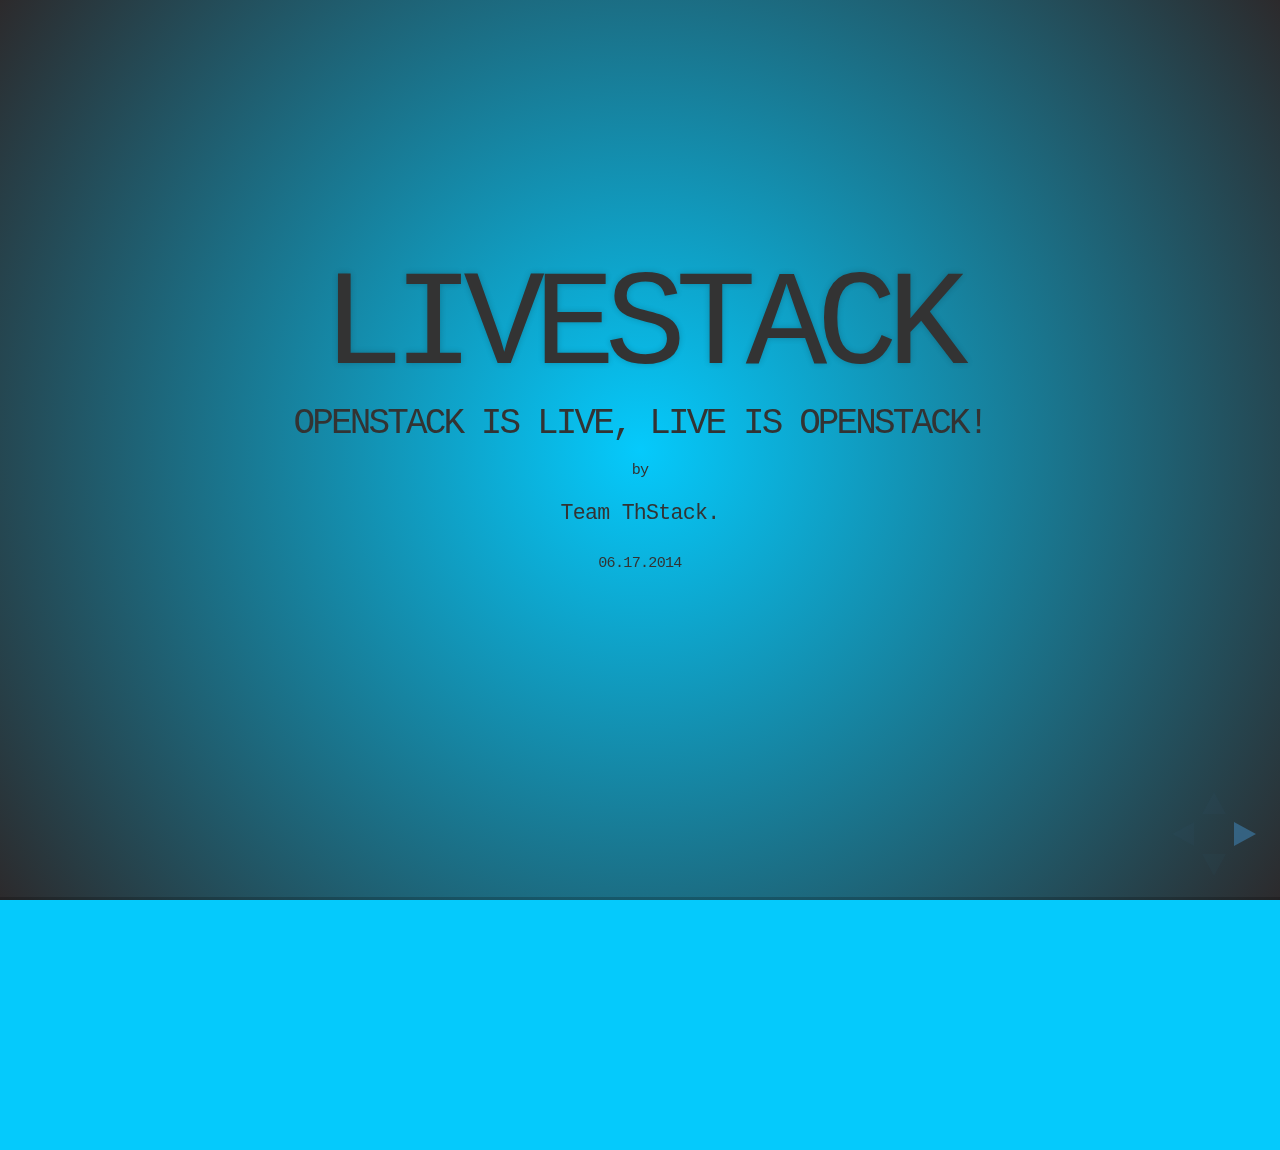
==== livestack/livestack/apphome/templates/index.html @ 22ef3468 "update notes" ====
<!doctype html>
<html lang="en">

	<head>
		<meta charset="utf-8">

		<title>LiveStack - introduction</title>

		<meta name="description" content="Introduction to LiveStack">
		<meta name="author" content="Longgeek">

		<meta name="apple-mobile-web-app-capable" content="yes" />
		<meta name="apple-mobile-web-app-status-bar-style" content="black-translucent" />

		<meta name="viewport" content="width=device-width, initial-scale=1.0, maximum-scale=1.0, user-scalable=no">

		<link rel="stylesheet" href="css/reveal.min.css">
		<link rel="stylesheet" href="css/theme/sky.css" id="theme">

		<!-- For syntax highlighting -->
		<link rel="stylesheet" href="lib/css/zenburn.css">

		<!-- If the query includes 'print-pdf', use the PDF print sheet -->
		<script>
			document.write( '<link rel="stylesheet" href="css/print/' + ( window.location.search.match( /print-pdf/gi ) ? 'pdf' : 'paper' ) + '.css" type="text/css" media="print">' );
		</script>

		<!--[if lt IE 9]>
		<script src="lib/js/html5shiv.js"></script>
		<![endif]-->

        <style type="text/css">
            .reveal td, .reveal th {
                padding-left: 10px;
            }

            .reveal td:first-child {
                font-weight: bold;
                background-color: #eee;
            }
        </style>
	</head>

	<body>

		<div class="reveal">

			<!-- Any section element inside of this container is displayed as a slide -->
			<div class="slides">
				<section>
                <h1>LiveStack</h1>
                <h5>Openstack is live, live is Openstack! </h5>
					<p style="font-size: 70%"><small>by</small></p>
					<p><small>Team ThStack.</small></p>
					<p style="font-size: 70%"><small>06.17.2014</small></p>
				</section>

				<section>
                <div>
                    <a href="http://www.ubuntu.com" target="_blank"><img src="images/ubuntu.png" style="width: 140px; height: 93px; margin: 15px 0px; background: rgba(255,255,255,0.12); border: 4px solid #333333; box-shadow: 1px 1px 3px rgba(0,0,0,0.15);/* display: block; */ /* float: inherit; */ /* text-align: center; */text-decoration: none; color: white; margin-bottom: 20px; margin-right: 23px" alt="LiveStack" /></a>
                    <font style="width: 100px; height: 293px; margin: 40px 0px;color: white; margin-bottom: 20px; margin-right: 23px; padding-top:-120px;"> + </font>
                    <a href="http://www.openstack.org" target="_blank"><img src="images/openstack.png" style="width: 140px; height: 93px; margin: 15px 0px; background: rgba(255,255,255,0.12); border: 4px solid #333333; box-shadow: 1px 1px 3px rgba(0,0,0,0.15);/* display: block; */ /* float: left; */ text-decoration: none; color: white; margin-bottom: 20px; margin-right: 23px" alt="LiveStack" /></a>
                    <font style="width: 100px; height: 293px; margin: 40px 0px;color: white; margin-bottom: 20px; margin-right: 23px; padding-top:-120px;"> = </font>
                    <a href="http://www.ubuntu.com" target="_blank"><img src="images/ubuntu.png" style="width: 140px; height: 93px; margin: 15px 0px; background: rgba(255,255,255,0.12); border: 4px solid #333333; box-shadow: 1px 1px 3px rgba(0,0,0,0.15);/* display: block; */ /* float: inherit; */ /* text-align: center; */text-decoration: none; color: white; margin-bottom: 20px; margin-right: 23px" alt="LiveStack" /></a>
                <div>
				</section>

				<section>
                    <h2>Live?</h2>
					<p class="fragment">
                    No installation, No setup, use livecd or liveusb to boot a cloud system, open <strong>openstack</strong> is more easy!
					</p>
				</section>

				<section>
                    <h2>Only Live?</h2>
					<p class="fragment">
                    Also, feel free to install livestack into any physical machine. Use hard disk or other real devices will have good experience!
					</p>
				</section>

                <section>
                  <h2>Include Projects</h2>
                  <ul>
                    <li><strong>Keystone</strong>: Identity Service.</li>
                    <li><strong>Glance</strong>: Image Service.</li>
                    <li><strong>Cinder</strong>: Block Storage.</li>
                    <li><strong>Neutron</strong>: Networking.</li>
                    <li><strong>Nova</strong>: Compute Program.</li>
                    <li><strong>Heat</strong>: Orchestration Program.</li>
                    <li><strong>Swift</strong>: Object Storage.</li>
                    <li><strong>Trove</strong>: Database as a Service.</li>
                    <li><strong>Ceilometer</strong>: Telemetry.</li>
                    <li><strong>Horizon</strong>: Dashboard.</li>
                  </ul>
		        </section>

                <section>
                  <h2>Requirements</h2>
                  <ul>
                      <li><strong>Virtual or physical machine:</strong></li>
                    <ul>
                        <li>If you are in VM, VM platform is needed.</li>
                        <ul>
                            <li>VMWare</li>
                            <li>VritualBox</li>
                            <li>Virt-Manager</li>
                            <li>...</li>
                        </ul>
                        <li>Download LiveStack ISO and burn to USB</li>
                        <li>Disk > 10GB</li>
                        <li>Memory > 4GB</li>
                        <li>One or more network card..</li>
                        <li>Boot from the livestack iso|usb|cdrom, select live or install...</li>
                    </ul>
                  </ul>
				</section>

				<section>
                <h2>Next?</h2>
				</section>

				<section>
          <div style="margin-bottom: 50px">
            <h2>Management</h2>
            <p>Create neutron network; Instance Running, stopping, attaching, etc...</p>
          </div>

          <div class="fragment" style="margin-bottom: 50px">
            <h2>In Offices</h2>
            <p>Booting Livestack, develop. develop.. develop...</p>
          </div>

          <div class="fragment">
            <h2>at Home</h2>
            <p>Booting LiveStack, Develop. Develop.. Develop... sleep....Zz~</p>
          </div>
				</section>

        <section>
          <h2>LiveStack Status</h2>
					<pre><code class="bash" data-trim style="font-size: 18px; margin-top: 20px;">
$ livestack-status

== Nova services ==
nova-api:                               active
nova-cert:                              active
nova-compute:                           active
nova-scheduler:                         active
nova-conductor:                         active
nova-consoleauth:                       active
nova-novncproxy:                        active
nova-objectstore:                       active
nova-spicehtml5proxy:                   dead
nova-xvpvncproxy:                       active
== Glance services ==
glance-api:                             active
glance-registry:                        active
== Keystone service ==
keystone:                               active
== Horizon service ==
horizon:                                active
== neutron services ==
neutron-server:                         active
neutron-dhcp-agent:                     active
neutron-l3-agent:                       active
neutron-metadata-agent:                 active
neutron-lbaas-agent:                    active
neutron-openvswitch-agent:              active
neutron-vpn-agent:                      active
neutron-metering-agent:                 dead
== Swift services ==
swift-proxy-server:                     active
swift-account-server:                   active
swift-container-server:                 active
swift-object-server:                    active
== Cinder services ==
cinder-api:                             active
cinder-scheduler:                       active
cinder-volume:                          active
== Ceilometer services ==
ceilometer-api:                         active
ceilometer-agent-central:               active
ceilometer-agent-compute:               active
ceilometer-collector:                   active
ceilometer-agent-notification:          active
== Heat services ==
heat-api:                               active
heat-api-cfn:                           active
heat-api-cloudwatch:                    active
heat-engine:                            active
== Trove services ==
trove-api:                              active
trove-taskmanager:                      active
trove-conductor:                        active
== Support services ==
mysql-server:                           active
libvirt-bin:                            active
openvswitch-switch:                     active
rabbitmq-server:                        active
memcached:                              active
puppet:                                 active
puppetmaster:                           active
== Keystone users ==
WARNING: Bypassing authentication using a token & endpoint (authentication credentials are being ignored).
+----------------------------------+------------+---------+--------------------------+
|                id                |    name    | enabled |          email           |
+----------------------------------+------------+---------+--------------------------+
| 3977b678fe1b4c4abbd2eb34e4bcf349 |   admin    |   True  |   admin@livestack.org    |
| 4df9bea9a08c492683cf94f07f9a2c41 | ceilometer |   True  | ceilometer@livestack.org |
| 4a73fdf2c92743758f8504d8b2bad2f9 |   cinder   |   True  |   cinder@livestack.org   |
| 6fa09c634d6a4835971f295ba91e040d |    demo    |   True  |    demo@livestack.org    |
| 08359022ecca4b8da52e9c12e65bb04f |   glance   |   True  |   glance@livestack.org   |
| 2c3ba9f8fb734d92b42b065cd3760f5d |    heat    |   True  |    heat@livestack.org    |
| 09f335395f7e4268809c8f0b1555bee2 |  neutron   |   True  |  neutron@livestack.org   |
| 777dc32b37184c4fb3438e943759d078 |    nova    |   True  |    nova@livestack.org    |
| e64775b1da5140f2b288c704e118cb39 |   swift    |   True  |   swift@livestack.org    |
| c1c7f60548604b0c86ee604cb1fbbce5 |   trove    |   True  |   trove@livestack.org    |
+----------------------------------+------------+---------+--------------------------+
== Glance images ==
+--------------------------------------+----------------------------------------------+-------------+------------------+-----------+--------+
| ID                                   | Name                                         | Disk Format | Container Format | Size      | Status |
+--------------------------------------+----------------------------------------------+-------------+------------------+-----------+--------+
| e719788d-a937-4b74-a982-7006152599b0 | cirros-0.3.1                                 | qcow2       | ovf              | 13147648  | active |
| 58248345-c4cc-4959-8967-e5c7b84bac0a | Ubuntu-12.04.4-Server-Trove-Mysql-5.5-x86_64 | qcow2       | ovf              | 471730688 | active |
+--------------------------------------+----------------------------------------------+-------------+------------------+-----------+--------+
== Nova managed services ==
+----+------------------+-----------+----------+---------+-------+----------------------------+-----------------+
| Id | Binary           | Host      | Zone     | Status  | State | Updated_at                 | Disabled Reason |
+----+------------------+-----------+----------+---------+-------+----------------------------+-----------------+
| 1  | nova-cert        | livestack | internal | enabled | up    | 2014-06-16T15:53:07.000000 | -               |
| 2  | nova-consoleauth | livestack | internal | enabled | up    | 2014-06-16T15:53:08.000000 | -               |
| 3  | nova-scheduler   | livestack | internal | enabled | up    | 2014-06-16T15:53:10.000000 | -               |
| 4  | nova-conductor   | livestack | internal | enabled | up    | 2014-06-16T15:53:11.000000 | -               |
| 5  | nova-compute     | livestack | nova     | enabled | up    | 2014-06-16T15:53:08.000000 | -               |
+----+------------------+-----------+----------+---------+-------+----------------------------+-----------------+
== Nova networks ==
+----+-------+------+
| ID | Label | Cidr |
+----+-------+------+
+----+-------+------+
== Nova instance flavors ==
+----+-----------+-----------+------+-----------+---------+-------+-------------+-----------+
| ID | Name      | Memory_MB | Disk | Ephemeral | Swap_MB | VCPUs | RXTX_Factor | Is_Public |
+----+-----------+-----------+------+-----------+---------+-------+-------------+-----------+
| 1  | m1.tiny   | 512       | 1    | 0         |         | 1     | 1.0         | True      |
| 2  | m1.small  | 2048      | 20   | 0         |         | 1     | 1.0         | True      |
| 3  | m1.medium | 4096      | 40   | 0         |         | 2     | 1.0         | True      |
| 4  | m1.large  | 8192      | 80   | 0         |         | 4     | 1.0         | True      |
| 5  | m1.xlarge | 16384     | 160  | 0         |         | 8     | 1.0         | True      |
+----+-----------+-----------+------+-----------+---------+-------+-------------+-----------+
== Nova instances ==
+----+------+--------+------------+-------------+----------+
| ID | Name | Status | Task State | Power State | Networks |
+----+------+--------+------------+-------------+----------+
+----+------+--------+------------+-------------+----------+
== Cinder volumes ==
+----+--------+--------------+------+-------------+----------+-------------+
| ID | Status | Display Name | Size | Volume Type | Bootable | Attached to |
+----+--------+--------------+------+-------------+----------+-------------+
+----+--------+--------------+------+-------------+----------+-------------+
== Trove datastores  ==
+----+------+-----------+-------------------+--------+-----------+------+
| ID | Name | Datastore | Datastore Version | Status | Flavor ID | Size |
+----+------+-----------+-------------------+--------+-----------+------+
+----+------+-----------+-------------------+--------+-----------+------+
== Heat stacks ==
+----+------------+--------------+---------------+
| id | stack_name | stack_status | creation_time |
+----+------------+--------------+---------------+
+----+------------+--------------+---------------+
== Neutron agents ==
+--------------------------------------+--------------------+-----------+-------+----------------+---------------------------+
| id                                   | agent_type         | host      | alive | admin_state_up | binary                    |
+--------------------------------------+--------------------+-----------+-------+----------------+---------------------------+
| 02273127-fbd6-4c30-990a-3fe99a91295b | Open vSwitch agent | livestack | :-)   | True           | neutron-openvswitch-agent |
| 27992c4b-0be4-49ef-8124-d17a96663472 | Metering agent     | livestack | xxx   | True           | neutron-metering-agent    |
| 3e309951-7ac2-49a4-92fe-2400a0b1a205 | Metadata agent     | livestack | :-)   | True           | neutron-metadata-agent    |
| 6dda5c48-546f-494e-94ae-539179c95e8b | L3 agent           | livestack | :-)   | True           | neutron-l3-agent          |
| 8c4f6f0e-dbf3-4798-a487-d2c59e6aa382 | Loadbalancer agent | livestack | :-)   | True           | neutron-lbaas-agent       |
| c20b8386-f1b2-49e3-97c2-8d0f4ae2ecb6 | DHCP agent         | livestack | :-)   | True           | neutron-dhcp-agent        |
+--------------------------------------+--------------------+-----------+-------+----------------+---------------------------+
== Swift datas ==
    0    0
== Ceilometer meters ==
+--------------------------------+-------+-----------+--------------------------------------+----------------------------------+----------------------------------+
| Name                           | Type  | Unit      | Resource ID                          | User ID                          | Project ID                       |
+--------------------------------+-------+-----------+--------------------------------------+----------------------------------+----------------------------------+
| image                          | gauge | image     | 58248345-c4cc-4959-8967-e5c7b84bac0a | None                             | trove                            |
| image                          | gauge | image     | e719788d-a937-4b74-a982-7006152599b0 | None                             | d75d09bb6d35469b8275965221d73728 |
| image.size                     | gauge | B         | 58248345-c4cc-4959-8967-e5c7b84bac0a | None                             | trove                            |
| image.size                     | gauge | B         | e719788d-a937-4b74-a982-7006152599b0 | None                             | d75d09bb6d35469b8275965221d73728 |
| storage.api.request            | delta | request   | None                                 | 4df9bea9a08c492683cf94f07f9a2c41 | 9d2ad365667a419883cff3fae6a2d101 |
| storage.api.request            | delta | request   | 5f7b6466af8742879c8db65e426a7c36     | 3977b678fe1b4c4abbd2eb34e4bcf349 | 5f7b6466af8742879c8db65e426a7c36 |
| storage.objects                | gauge | object    | 29ce6e43d1b24be7866e55eed0f8d4ae     | None                             | 29ce6e43d1b24be7866e55eed0f8d4ae |
| storage.objects                | gauge | object    | 5f7b6466af8742879c8db65e426a7c36     | None                             | 5f7b6466af8742879c8db65e426a7c36 |
| storage.objects                | gauge | object    | 9d2ad365667a419883cff3fae6a2d101     | None                             | 9d2ad365667a419883cff3fae6a2d101 |
| storage.objects.containers     | gauge | container | 29ce6e43d1b24be7866e55eed0f8d4ae     | None                             | 29ce6e43d1b24be7866e55eed0f8d4ae |
| storage.objects.containers     | gauge | container | 5f7b6466af8742879c8db65e426a7c36     | None                             | 5f7b6466af8742879c8db65e426a7c36 |
| storage.objects.containers     | gauge | container | 9d2ad365667a419883cff3fae6a2d101     | None                             | 9d2ad365667a419883cff3fae6a2d101 |
| storage.objects.outgoing.bytes | delta | B         | None                                 | 4df9bea9a08c492683cf94f07f9a2c41 | 9d2ad365667a419883cff3fae6a2d101 |
| storage.objects.outgoing.bytes | delta | B         | 5f7b6466af8742879c8db65e426a7c36     | 3977b678fe1b4c4abbd2eb34e4bcf349 | 5f7b6466af8742879c8db65e426a7c36 |
| storage.objects.size           | gauge | B         | 29ce6e43d1b24be7866e55eed0f8d4ae     | None                             | 29ce6e43d1b24be7866e55eed0f8d4ae |
| storage.objects.size           | gauge | B         | 5f7b6466af8742879c8db65e426a7c36     | None                             | 5f7b6466af8742879c8db65e426a7c36 |
| storage.objects.size           | gauge | B         | 9d2ad365667a419883cff3fae6a2d101     | None                             | 9d2ad365667a419883cff3fae6a2d101 |
+--------------------------------+-------+-----------+--------------------------------------+----------------------------------+----------------------------------+
          </code></pre>
          <p>Health detection command simply</p>
				</section>

				<section>
                    <h2>Who's behind LiveStack?</h2>
					<p class="fragment">
                    <a href="http://www.thstack.com/" target="_blank">ThStack</a>* and a <a href="https://github.com/livestack/" target="_blank">community</a>.<br /><br />
                    <span style="font-size: 60%">* ThStack, Inc. is also called<a href="http://www.pythonpie.com/" target="_blank"> PythonPie, Inc.</a></span>
                    </p>
				</section>

        <section>
          <div style="margin-top: 60px; text-align: center;">
<!--              <h2>Downloads</h2>
              <ul>
                  <li><strong>LiveStack</strong>: Icehouse Stable</li>
              </ul>
-->
              <h2>Downloads</h2>
              <p>The first step in safety.</p>
              <form class="form-inline" action="assets/subscribe.php" method="post">
                  <input type="text" name="email" style="width: 340px; height: 50px; margin: 0; padding: 0 10px; background: #fff; border: 1px solid #eee; font-family: monospace; font-size: 22px; font-weight: 300; line-height: 50px; color: #888; border-radius: 4px; box-shadow: none;" placeholder="Enter your email...">
                  <button type="submit" style="width: 130px; height: 52px; margin: 0; padding: 0; background: #e8643e; border: 0; font-family: monospace; font-size: 22px; font-weight: 300; line-height: 52px; color: #fff; border-radius: 4px; text-shadow: none; box-shadow: none; transition: all .3s;">Download</button>
              </form>
              <div style="margin: 20px 0 10px 0; font-size: 22px; color: #888; line-height: 36px; display: none;"></div>
                  "Ok, download link has been sent to your mailbox!"
              <div style="margin: 10px 0; color: #e8643e; display: none;"></div>
                  "Insert a valid email address!"
          </div>
		</section>

        <section>
		  <h1>Thanks!</h1>
          <p><a href="http://creativecommons.org/licenses/by-sa/3.0/deed.en_US" target="_blank"><img style="border: 0;" src="images/cc-by-sa.png" /></a></p>
          <p style="font-size: 50%">Attributions:</p>
          <ul style="font-size: 50%; list-style-type: none;">
              <li><a href="http://www.thstack.com/" target="_blank">http://www.thstack.com/</a></li>
              <li><a href="http://www.pythonpie.com/" target="_blank">http://www.pythonpie.com/</a></li>
          </ul>
				</section>

			</div>

		</div>

		<script src="lib/js/head.min.js"></script>
		<script src="js/reveal.min.js"></script>

		<script>

			// Full list of configuration options available here:
			// https://github.com/hakimel/reveal.js#configuration
			Reveal.initialize({
				controls: true,
				progress: true,
				history: true,
				center: true,

				theme: Reveal.getQueryHash().theme, // available themes are in /css/theme
				transition: Reveal.getQueryHash().transition || 'default', // default/cube/page/concave/zoom/linear/fade/none

				// Optional libraries used to extend on reveal.js
				dependencies: [
					{ src: 'lib/js/classList.js', condition: function() { return !document.body.classList; } },
					{ src: 'plugin/markdown/marked.js', condition: function() { return !!document.querySelector( '[data-markdown]' ); } },
					{ src: 'plugin/markdown/markdown.js', condition: function() { return !!document.querySelector( '[data-markdown]' ); } },
					{ src: 'plugin/highlight/highlight.js', async: true, callback: function() { hljs.initHighlightingOnLoad(); } },
					{ src: 'plugin/zoom-js/zoom.js', async: true, condition: function() { return !!document.body.classList; } },
					{ src: 'plugin/notes/notes.js', async: true, condition: function() { return !!document.body.classList; } }
				]
			});

		</script>

	</body>
</html>
---- livestack/livestack/apphome/templates/css/theme/sky.css ----
/*@import url(https://fonts.googleapis.com/css?family=Quicksand:400,700,400italic,700italic);
/*@import url(https://fonts.googleapis.com/css?family=Open+Sans:400italic,700italic,400,700);
/**
 * Sky theme for reveal.js.
 *
 * Copyright (C) 2011-2012 Hakim El Hattab, http://hakim.se
 */
.reveal a:not(.image) {
  line-height: 1.3em; }

/*********************************************
 * GLOBAL STYLES
 *********************************************/
body {
  background: rgb(44,42,44);
  background: -moz-radial-gradient(center, circle cover, #05CAFC 0%, rgb(44,42,44) 100%);
  background: -webkit-gradient(radial, center center, 0px, center center, 100%, color-stop(0%, #05CAFC), color-stop(100%, rgb(44,42,44)));
  background: -webkit-radial-gradient(center, circle cover, #05CAFC 0%, rgb(44,42,44) 100%);
  background: -o-radial-gradient(center, circle cover, #05CAFC 0%, rgb(44,42,44) 100%);
  background: -ms-radial-gradient(center, circle cover, #05CAFC 0%, rgb(44,42,44) 100%);
  background: radial-gradient(center, circle cover, #05CAFC 0%, rgb(44,42,44) 100%);
  background-color: #05CAFC; }

.reveal {
/*  font-family: "Open Sans", sans-serif; */
  font-family: monospace;
  font-size: 36px;
  font-weight: 200;
  letter-spacing: -0.02em;
  color: #333333; }
/*  color: rgb(244,244,244); } */

::selection {
  color: white;
  background: #134674;
  text-shadow: none; }

/*********************************************
 * HEADERS
 *********************************************/
.reveal h1,
.reveal h2,
.reveal h3,
.reveal h4,
.reveal h5,
.reveal h6 {
  margin: 0 0 20px 0;
  color: #333333;
/*  color: rgb(244,244,244);
/*  font-family: "Quicksand", sans-serif; */
  font-family: monospace;
  line-height: 0.9em;
  letter-spacing: -0.08em;
  text-transform: uppercase;
  text-shadow: none; }

.reveal h1 {
  text-shadow: 0px 0px 6px rgba(0, 0, 0, 0.2); }

/*********************************************
 * LINKS
 *********************************************/
.reveal a:not(.image) {
  color: #3b759e;
  text-decoration: none;
  -webkit-transition: color .15s ease;
  -moz-transition: color .15s ease;
  -ms-transition: color .15s ease;
  -o-transition: color .15s ease;
  transition: color .15s ease; }

.reveal a:not(.image):hover {
  color: #74a7cb;
  text-shadow: none;
  border: none; }

.reveal .roll span:after {
  color: #fff;
  background: #264c66; }

/*********************************************
 * IMAGES
 *********************************************/
.reveal section img {
  margin: 15px 0px;
  background: rgba(255, 255, 255, 0.12);
  border: 4px solid #333333;
  box-shadow: 0 0 10px rgba(0, 0, 0, 0.15);
  -webkit-transition: all .2s linear;
  -moz-transition: all .2s linear;
  -ms-transition: all .2s linear;
  -o-transition: all .2s linear;
  transition: all .2s linear; }

.reveal a:hover img {
  background: rgba(255, 255, 255, 0.2);
  border-color: #3b759e;
  box-shadow: 0 0 20px rgba(0, 0, 0, 0.55); }

/*********************************************
 * NAVIGATION CONTROLS
 *********************************************/
.reveal .controls div.navigate-left,
.reveal .controls div.navigate-left.enabled {
  border-right-color: #3b759e; }

.reveal .controls div.navigate-right,
.reveal .controls div.navigate-right.enabled {
  border-left-color: #3b759e; }

.reveal .controls div.navigate-up,
.reveal .controls div.navigate-up.enabled {
  border-bottom-color: #3b759e; }

.reveal .controls div.navigate-down,
.reveal .controls div.navigate-down.enabled {
  border-top-color: #3b759e; }

.reveal .controls div.navigate-left.enabled:hover {
  border-right-color: #74a7cb; }

.reveal .controls div.navigate-right.enabled:hover {
  border-left-color: #74a7cb; }

.reveal .controls div.navigate-up.enabled:hover {
  border-bottom-color: #74a7cb; }

.reveal .controls div.navigate-down.enabled:hover {
  border-top-color: #74a7cb; }

/*********************************************
 * PROGRESS BAR
 *********************************************/
.reveal .progress {
  background: rgba(0, 0, 0, 0.2); }

.reveal .progress span {
  background: #3b759e;
  -webkit-transition: width 800ms cubic-bezier(0.26, 0.86, 0.44, 0.985);
  -moz-transition: width 800ms cubic-bezier(0.26, 0.86, 0.44, 0.985);
  -ms-transition: width 800ms cubic-bezier(0.26, 0.86, 0.44, 0.985);
  -o-transition: width 800ms cubic-bezier(0.26, 0.86, 0.44, 0.985);
  transition: width 800ms cubic-bezier(0.26, 0.86, 0.44, 0.985); }
---- livestack/livestack/apphome/templates/lib/css/zenburn.css ----
/*

Zenburn style from voldmar.ru (c) Vladimir Epifanov <voldmar@voldmar.ru>
based on dark.css by Ivan Sagalaev

*/

pre code {
  display: block; padding: 0.5em;
  background: #3F3F3F;
  color: #DCDCDC;
}

pre .keyword,
pre .tag,
pre .django .tag,
pre .django .keyword,
pre .css .class,
pre .css .id,
pre .lisp .title {
  color: #E3CEAB;
}

pre .django .template_tag,
pre .django .variable,
pre .django .filter .argument {
  color: #DCDCDC;
}

pre .number,
pre .date {
  color: #8CD0D3;
}

pre .dos .envvar,
pre .dos .stream,
pre .variable,
pre .apache .sqbracket {
  color: #EFDCBC;
}

pre .dos .flow,
pre .diff .change,
pre .python .exception,
pre .python .built_in,
pre .literal,
pre .tex .special {
  color: #EFEFAF;
}

pre .diff .chunk,
pre .ruby .subst {
  color: #8F8F8F;
}

pre .dos .keyword,
pre .python .decorator,
pre .class .title,
pre .haskell .label,
pre .function .title,
pre .ini .title,
pre .diff .header,
pre .ruby .class .parent,
pre .apache .tag,
pre .nginx .built_in,
pre .tex .command,
pre .input_number {
    color: #efef8f;
}

pre .dos .winutils,
pre .ruby .symbol,
pre .ruby .symbol .string,
pre .ruby .symbol .keyword,
pre .ruby .symbol .keymethods,
pre .ruby .string,
pre .ruby .instancevar {
  color: #DCA3A3;
}

pre .diff .deletion,
pre .string,
pre .tag .value,
pre .preprocessor,
pre .built_in,
pre .sql .aggregate,
pre .javadoc,
pre .smalltalk .class,
pre .smalltalk .localvars,
pre .smalltalk .array,
pre .css .rules .value,
pre .attr_selector,
pre .pseudo,
pre .apache .cbracket,
pre .tex .formula {
  color: #CC9393;
}

pre .shebang,
pre .diff .addition,
pre .comment,
pre .java .annotation,
pre .template_comment,
pre .pi,
pre .doctype {
  color: #7F9F7F;
}

pre .xml .css,
pre .xml .javascript,
pre .xml .vbscript,
pre .tex .formula {
  opacity: 0.5;
}
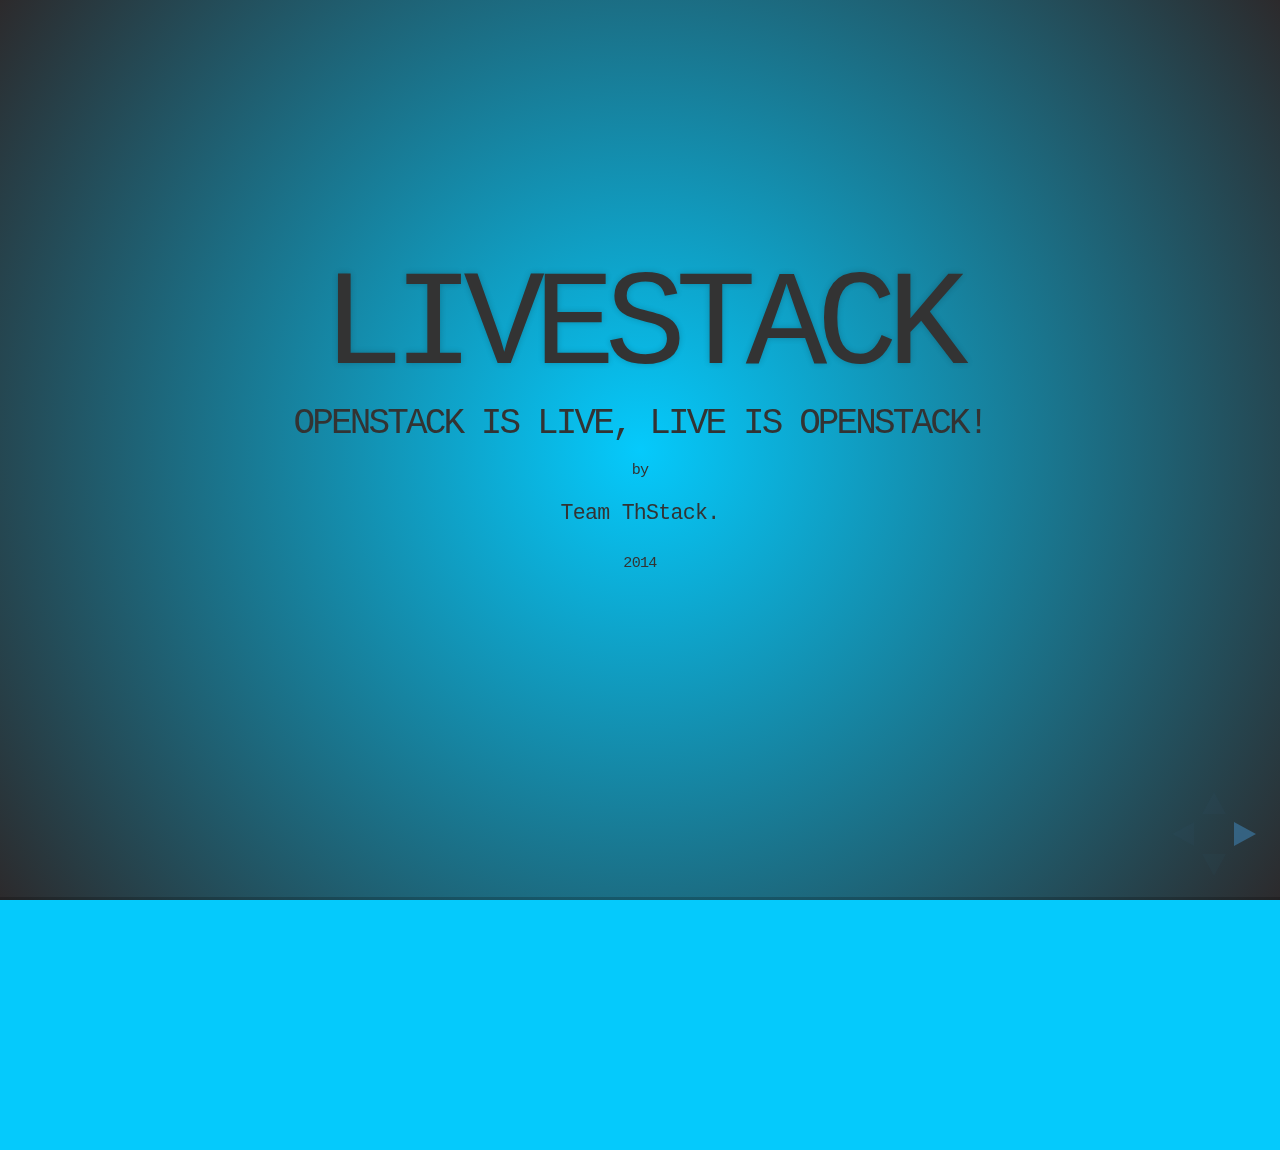
==== commit 0ce052f9: "logo center" ====
--- a/livestack/livestack/apphome/templates/index.html
+++ b/livestack/livestack/apphome/templates/index.html
@@ -52,16 +52,16 @@
                 <h5>Openstack is live, live is Openstack! </h5>
 					<p style="font-size: 70%"><small>by</small></p>
 					<p><small>Team ThStack.</small></p>
-					<p style="font-size: 70%"><small>06.17.2014</small></p>
+					<p style="font-size: 70%"><small>2014</small></p>
 				</section>
 
 				<section>
                 <div>
-                    <a href="http://www.ubuntu.com" target="_blank"><img src="images/ubuntu.png" style="width: 140px; height: 93px; margin: 15px 0px; background: rgba(255,255,255,0.12); border: 4px solid #333333; box-shadow: 1px 1px 3px rgba(0,0,0,0.15);/* display: block; */ /* float: inherit; */ /* text-align: center; */text-decoration: none; color: white; margin-bottom: 20px; margin-right: 23px" alt="LiveStack" /></a>
-                    <font style="width: 100px; height: 293px; margin: 40px 0px;color: white; margin-bottom: 20px; margin-right: 23px; padding-top:-120px;"> + </font>
-                    <a href="http://www.openstack.org" target="_blank"><img src="images/openstack.png" style="width: 140px; height: 93px; margin: 15px 0px; background: rgba(255,255,255,0.12); border: 4px solid #333333; box-shadow: 1px 1px 3px rgba(0,0,0,0.15);/* display: block; */ /* float: left; */ text-decoration: none; color: white; margin-bottom: 20px; margin-right: 23px" alt="LiveStack" /></a>
-                    <font style="width: 100px; height: 293px; margin: 40px 0px;color: white; margin-bottom: 20px; margin-right: 23px; padding-top:-120px;"> = </font>
-                    <a href="http://www.ubuntu.com" target="_blank"><img src="images/ubuntu.png" style="width: 140px; height: 93px; margin: 15px 0px; background: rgba(255,255,255,0.12); border: 4px solid #333333; box-shadow: 1px 1px 3px rgba(0,0,0,0.15);/* display: block; */ /* float: inherit; */ /* text-align: center; */text-decoration: none; color: white; margin-bottom: 20px; margin-right: 23px" alt="LiveStack" /></a>
+                    <a href="http://www.ubuntu.com" target="_blank"><img src="images/ubuntu.png" style="vertical-align: middle; width: 140px; height: 93px; margin: 15px 0px; background: rgba(255,255,255,0.12); border: 4px solid #333333; box-shadow: 1px 1px 3px rgba(0,0,0,0.15);/* display: block; */ /* float: inherit; */ /* text-align: center; */text-decoration: none; color: #333; margin-bottom: 20px; margin-right: 23px" alt="LiveStack" /></a>
+                    <font style="width: 100px; height: 293px; margin: 40px 0px;color: #333; margin-bottom: 20px; margin-right: 23px; padding-top:-120px;"> + </font>
+                    <a href="http://www.openstack.org" target="_blank"><img src="images/openstack.png" style="vertical-align: middle; width: 140px; height: 93px; margin: 15px 0px; background: rgba(255,255,255,0.12); border: 4px solid #333333; box-shadow: 1px 1px 3px rgba(0,0,0,0.15);/* display: block; */ /* float: left; */ text-decoration: none; color: #333; margin-bottom: 20px; margin-right: 23px" alt="LiveStack" /></a>
+                    <font style="width: 100px; height: 293px; margin: 40px 0px;color: #333; margin-bottom: 20px; margin-right: 23px; padding-top:-120px;"> == </font>
+                    <a href="http://www.ubuntu.com" target="_blank"><img src="images/ubuntu.png" style="vertical-align: middle; width: 140px; height: 93px; margin: 15px 0px; background: rgba(255,255,255,0.12); border: 4px solid #333333; box-shadow: 1px 1px 3px rgba(0,0,0,0.15);/* display: block; */ /* float: inherit; */ /* text-align: center; */text-decoration: none; color: white; margin-bottom: 20px; margin-right: 23px" alt="LiveStack" /></a>
                 <div>
 				</section>
 
@@ -116,26 +116,6 @@
                   </ul>
 				</section>
 
-				<section>
-                <h2>Next?</h2>
-				</section>
-
-				<section>
-          <div style="margin-bottom: 50px">
-            <h2>Management</h2>
-            <p>Create neutron network; Instance Running, stopping, attaching, etc...</p>
-          </div>
-
-          <div class="fragment" style="margin-bottom: 50px">
-            <h2>In Offices</h2>
-            <p>Booting Livestack, develop. develop.. develop...</p>
-          </div>
-
-          <div class="fragment">
-            <h2>at Home</h2>
-            <p>Booting LiveStack, Develop. Develop.. Develop... sleep....Zz~</p>
-          </div>
-				</section>
 
         <section>
           <h2>LiveStack Status</h2>
@@ -305,14 +285,35 @@
 | storage.objects.size           | gauge | B         | 9d2ad365667a419883cff3fae6a2d101     | None                             | 9d2ad365667a419883cff3fae6a2d101 |
 +--------------------------------+-------+-----------+--------------------------------------+----------------------------------+----------------------------------+
           </code></pre>
-          <p>Health detection command simply</p>
-				</section>
+          <p>New command check system health simply, designed by Livestack.</p>
+				</section>
+
+				<section>
+                    <h2>Next?</h2>
+				</section>
+
+				<section>
+                   <div style="margin-bottom: 50px">
+                     <h2>Management</h2>
+                     <p>Create neutron network; Instance Running, stopping, attaching, etc...</p>
+                   </div>
+
+                   <div class="fragment" style="margin-bottom: 50px">
+                     <h2>In Offices</h2>
+                     <p>Booting Livestack, develop. develop.. develop...</p>
+                   </div>
+
+                   <div class="fragment">
+                     <h2>at Home</h2>
+                     <p>Booting LiveStack, Develop. Develop.. Develop... sleep....Zz~</p>
+                   </div>
+         				</section>
 
 				<section>
                     <h2>Who's behind LiveStack?</h2>
 					<p class="fragment">
-                    <a href="http://www.thstack.com/" target="_blank">ThStack</a>* and a <a href="https://github.com/livestack/" target="_blank">community</a>.<br /><br />
-                    <span style="font-size: 60%">* ThStack, Inc. is also called<a href="http://www.pythonpie.com/" target="_blank"> PythonPie, Inc.</a></span>
+                    <a href="http://www.thstack.com/" target="_blank">ThStack</a>* and <a href="https://groups.google.com/forum/#!forum/pyindex" target="_blank">Community</a>*<br /><br />
+                    <span style="font-size: 60%">* Team ThStack, the coders based open source.</span>
                     </p>
 				</section>
 
@@ -323,25 +324,24 @@
                   <li><strong>LiveStack</strong>: Icehouse Stable</li>
               </ul>
 -->
-              <h2>Downloads</h2>
-              <p>The first step in safety.</p>
+              <h2>Download</h2>
+              <p>This step is in safety.</p>
               <form class="form-inline" action="assets/subscribe.php" method="post">
                   <input type="text" name="email" style="width: 340px; height: 50px; margin: 0; padding: 0 10px; background: #fff; border: 1px solid #eee; font-family: monospace; font-size: 22px; font-weight: 300; line-height: 50px; color: #888; border-radius: 4px; box-shadow: none;" placeholder="Enter your email...">
                   <button type="submit" style="width: 130px; height: 52px; margin: 0; padding: 0; background: #e8643e; border: 0; font-family: monospace; font-size: 22px; font-weight: 300; line-height: 52px; color: #fff; border-radius: 4px; text-shadow: none; box-shadow: none; transition: all .3s;">Download</button>
               </form>
-              <div style="margin: 20px 0 10px 0; font-size: 22px; color: #888; line-height: 36px; display: none;"></div>
-                  "Ok, download link has been sent to your mailbox!"
+              <div style="margin: 20px 0 10px 0; font-size: 28px; color: #000; line-height: 36px;">
+                  "Please, provide your frequently-used email, and you will receive a checkin link, then return you download links!"
+              </div>
               <div style="margin: 10px 0; color: #e8643e; display: none;"></div>
-                  "Insert a valid email address!"
           </div>
 		</section>
 
         <section>
 		  <h1>Thanks!</h1>
           <p><a href="http://creativecommons.org/licenses/by-sa/3.0/deed.en_US" target="_blank"><img style="border: 0;" src="images/cc-by-sa.png" /></a></p>
-          <p style="font-size: 50%">Attributions:</p>
           <ul style="font-size: 50%; list-style-type: none;">
-              <li><a href="http://www.thstack.com/" target="_blank">http://www.thstack.com/</a></li>
+              <li><a href="https://github.com/livestack" target="_blank">https://github.com/livestack</a></li>
               <li><a href="http://www.pythonpie.com/" target="_blank">http://www.pythonpie.com/</a></li>
           </ul>
 				</section>
